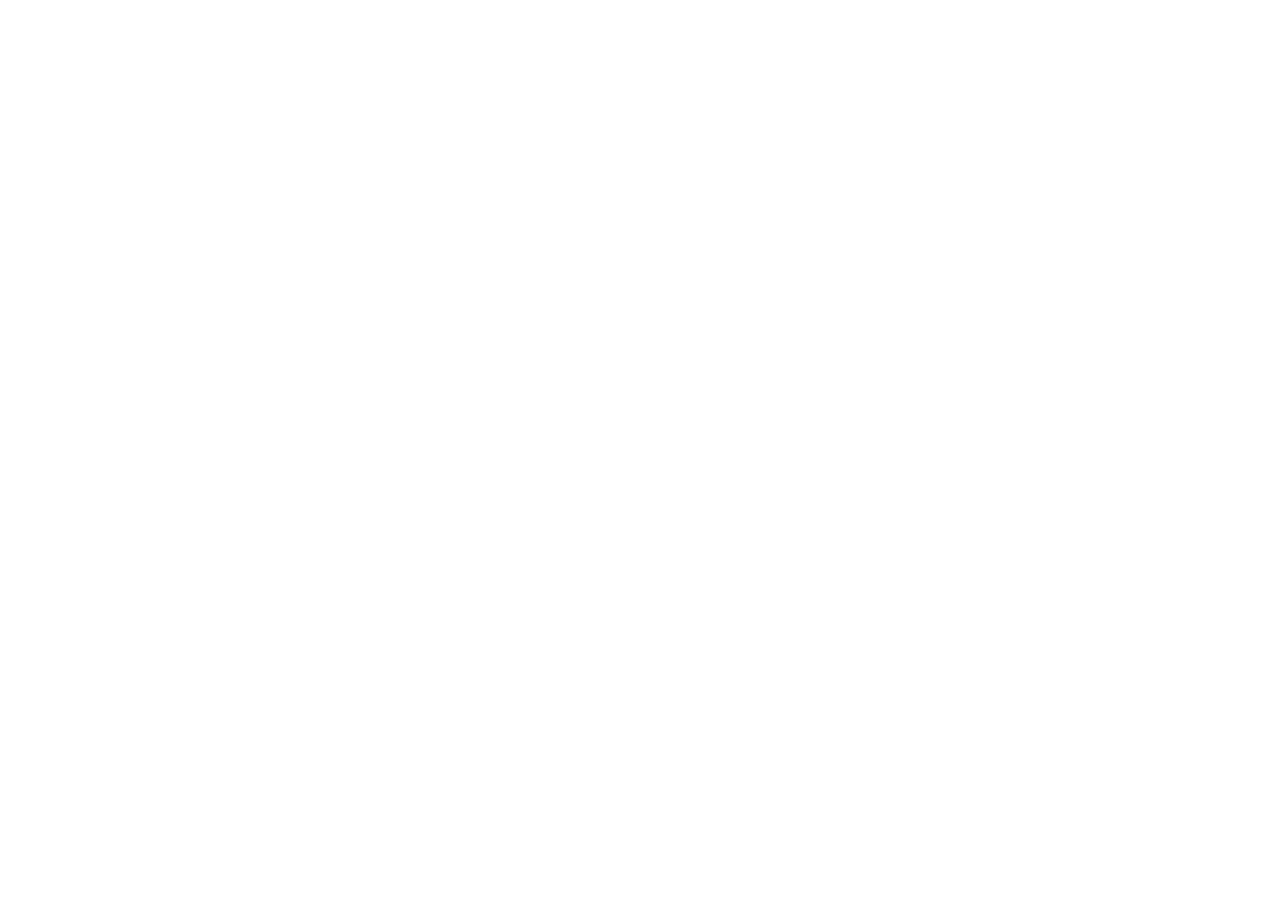
==== lab5/index.html @ 8b07b7e9 "amended index" ====
<!doctype html>
<html>

<head>
    <meta charset="utf-8">
    <title>Leaflet.js with WMTS in RD</title>
    <meta name="viewport" content="width=device-width, initial-scale=1.0, maximum-scale=1.0, user-scalable=no" />
    <link rel="stylesheet" href="https://unpkg.com/leaflet@1.7.1/dist/leaflet.css"
        integrity="sha512-xodZBNTC5n17Xt2atTPuE1HxjVMSvLVW9ocqUKLsCC5CXdbqCmblAshOMAS6/keqq/sMZMZ19scR4PsZChSR7A=="
        crossorigin="">

    <link rel="stylesheet" href="main.css">

</head>

<body>
    <div id="map-canvas"></div>

    <script src="https://unpkg.com/leaflet@1.7.1/dist/leaflet.js"
        integrity="sha512-XQoYMqMTK8LvdxXYG3nZ448hOEQiglfqkJs1NOQV44cWnUrBc8PkAOcXy20w0vlaXaVUearIOBhiXZ5V3ynxwA=="
        crossorigin=""></script>

    <script src="https://cdnjs.cloudflare.com/ajax/libs/proj4js/2.3.12/proj4.js"></script>
    <script src="lib/proj4leaflet.js"></script>
    <script src="lib/leaflet.wms.js"></script>

    <script src="lib/geojson.wfs.js"></script>

    <script src="main.js"></script>

</body>

</html>
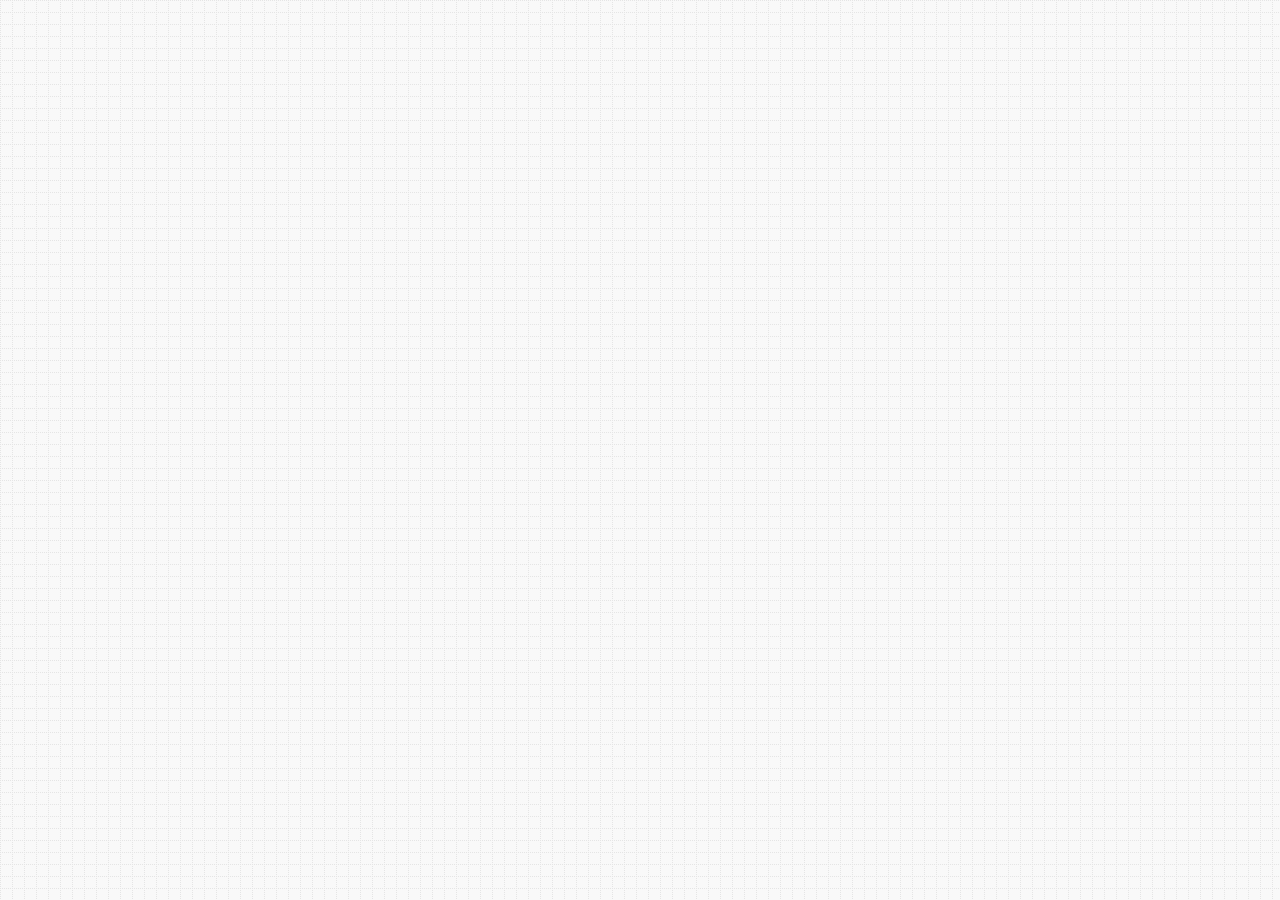
==== commit 064a4cd3: "some update" ====
--- a/lab5/index.html
+++ b/lab5/index.html
@@ -4,11 +4,14 @@
 <head>
     <meta charset="utf-8">
     <title>Leaflet.js with WMTS in RD</title>
-    <meta name="viewport" content="width=device-width, initial-scale=1.0, maximum-scale=1.0, user-scalable=no" />
+    <meta name="viewport" content="width=device-width, initial-scale=1.0,
+    maximum-scale=1.0, user-scalable=no" />
     <link rel="stylesheet" href="https://unpkg.com/leaflet@1.7.1/dist/leaflet.css"
         integrity="sha512-xodZBNTC5n17Xt2atTPuE1HxjVMSvLVW9ocqUKLsCC5CXdbqCmblAshOMAS6/keqq/sMZMZ19scR4PsZChSR7A=="
         crossorigin="">
-
+    <link rel="stylesheet" href="https://unpkg.com/leaflet-control-geocoder/dist/Control.Geocoder.css"
+    integrity="sha384-gOibXC9S5JpMrpEP0ee6wCSVHjFSEuOzLLzTUmg58qM+mJ1rI8h/aY3lS9YUmo55"
+    crossorigin="">
     <link rel="stylesheet" href="main.css">
 
 </head>
@@ -19,7 +22,7 @@
     <script src="https://unpkg.com/leaflet@1.7.1/dist/leaflet.js"
         integrity="sha512-XQoYMqMTK8LvdxXYG3nZ448hOEQiglfqkJs1NOQV44cWnUrBc8PkAOcXy20w0vlaXaVUearIOBhiXZ5V3ynxwA=="
         crossorigin=""></script>
-
+    <script src="https://unpkg.com/leaflet-control-geocoder@2.4.0/dist/Control.Geocoder.js" integrity="sha384-rGCFEOuLo3qUtZTJs5enHPutiikUQ6AJroPg2rQqOhmXBPmZdvhwK2aCmkhe9gwo" crossorigin=""></script>
     <script src="https://cdnjs.cloudflare.com/ajax/libs/proj4js/2.3.12/proj4.js"></script>
     <script src="lib/proj4leaflet.js"></script>
     <script src="lib/leaflet.wms.js"></script>
--- a/lab5/main.css
+++ b/lab5/main.css
@@ -0,0 +1,30 @@
+html,
+body {
+    width: 100vw;
+    height: 100vh;
+    overflow: hidden;
+    padding: 0;
+    margin: 0;
+}
+
+#map-canvas {
+    width: 100%;
+    height: 100%;
+    padding: 0;
+    margin: 0;
+    background: url([data-uri]) repeat scroll 0 0 #f9f9f9;
+    cursor: move;
+    -webkit-tap-highlight-color: transparent;
+}
+
+.leaflet-control-attribution {
+    background-color: rgba(255, 255, 255, 0.6);
+    font-size: smaller;
+    color: #666;
+    padding: 0 5px;
+    line-height: 22px;
+}
+
+.leaflet-control-attribution a {
+    text-decoration: underline;
+}
